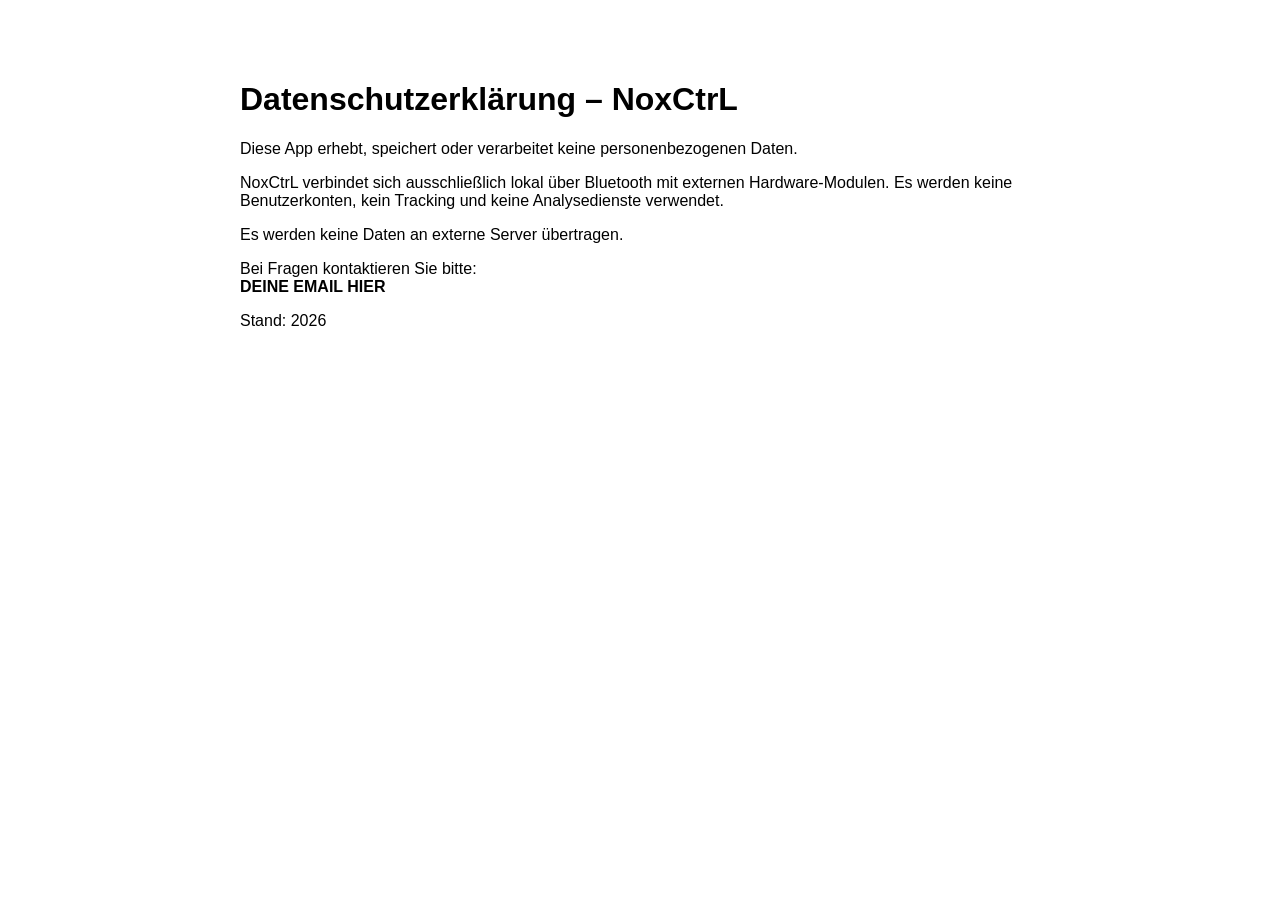
==== privacy/index.html @ 32a572d6 "Create index.html" ====
<!DOCTYPE html>
<html lang="de">
<head>
  <meta charset="UTF-8">
  <title>Datenschutz – NoxCtrL</title>
  <meta name="viewport" content="width=device-width, initial-scale=1.0">
</head>
<body style="font-family: sans-serif; max-width: 800px; margin: 40px auto; padding: 20px;">

<h1>Datenschutzerklärung – NoxCtrL</h1>

<p>Diese App erhebt, speichert oder verarbeitet keine personenbezogenen Daten.</p>

<p>NoxCtrL verbindet sich ausschließlich lokal über Bluetooth mit externen Hardware-Modulen. Es werden keine Benutzerkonten, kein Tracking und keine Analysedienste verwendet.</p>

<p>Es werden keine Daten an externe Server übertragen.</p>

<p>Bei Fragen kontaktieren Sie bitte:<br>
<strong>DEINE EMAIL HIER</strong></p>

<p>Stand: 2026</p>

</body>
</html>
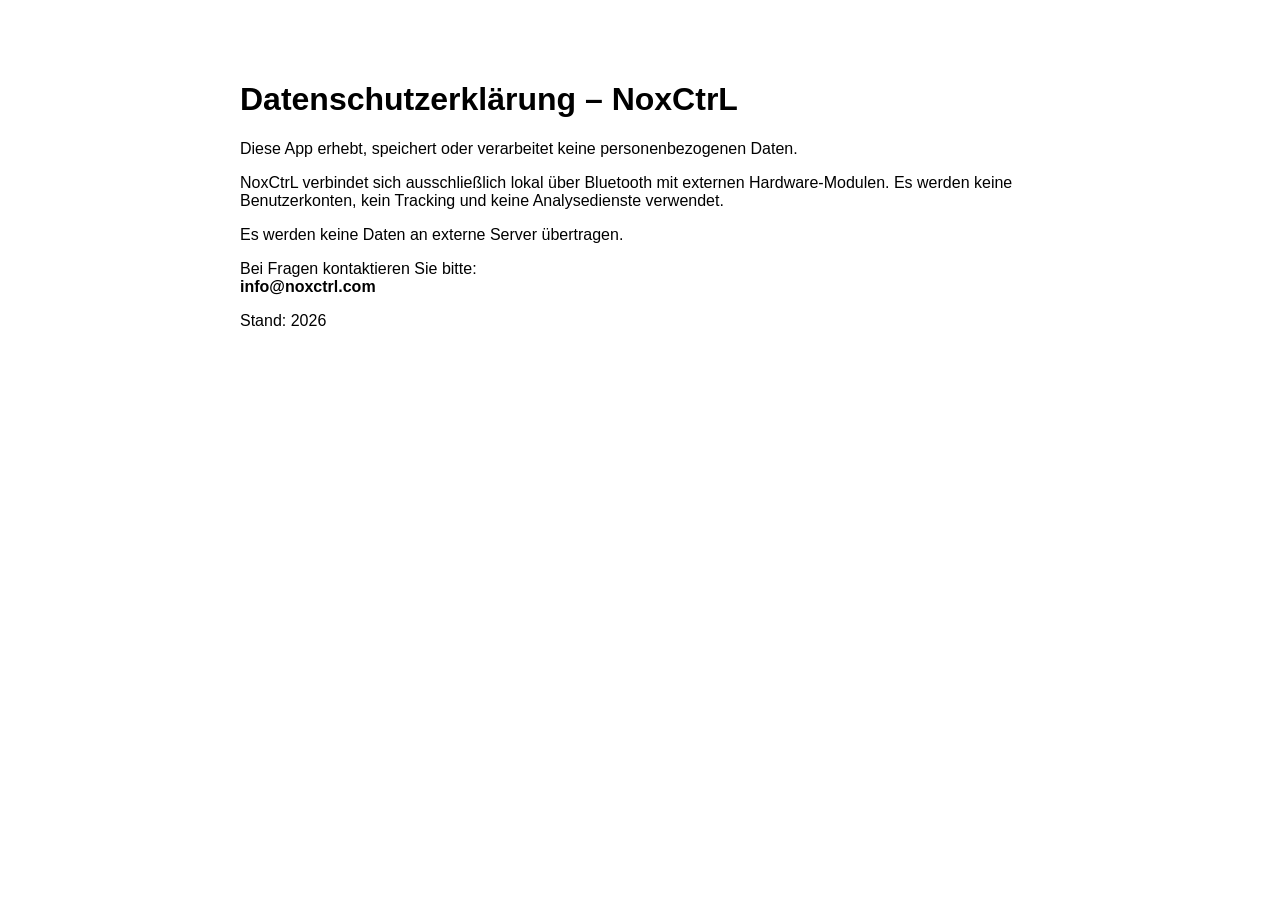
==== commit f296e42f: "Update index.html" ====
--- a/privacy/index.html
+++ b/privacy/index.html
@@ -16,7 +16,7 @@
 <p>Es werden keine Daten an externe Server übertragen.</p>
 
 <p>Bei Fragen kontaktieren Sie bitte:<br>
-<strong>DEINE EMAIL HIER</strong></p>
+<strong>info@noxctrl.com</strong></p>
 
 <p>Stand: 2026</p>
 
